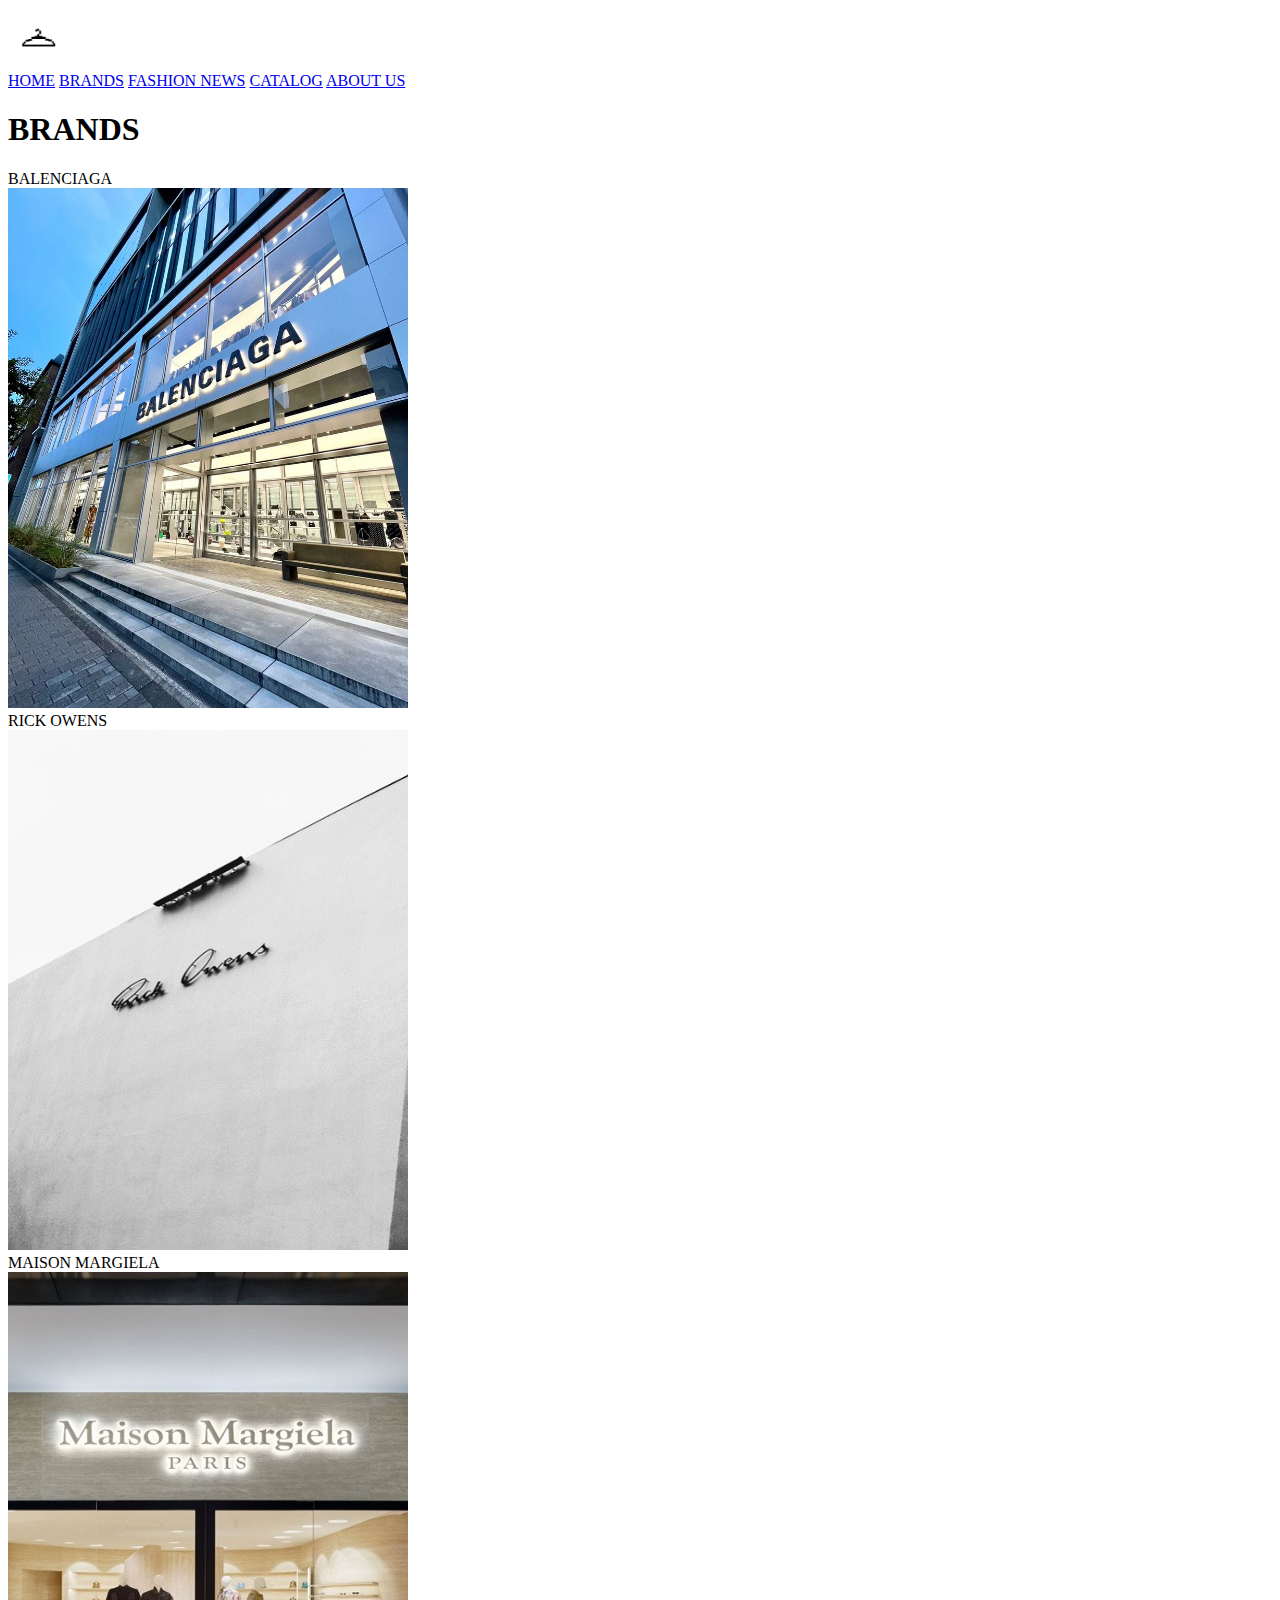
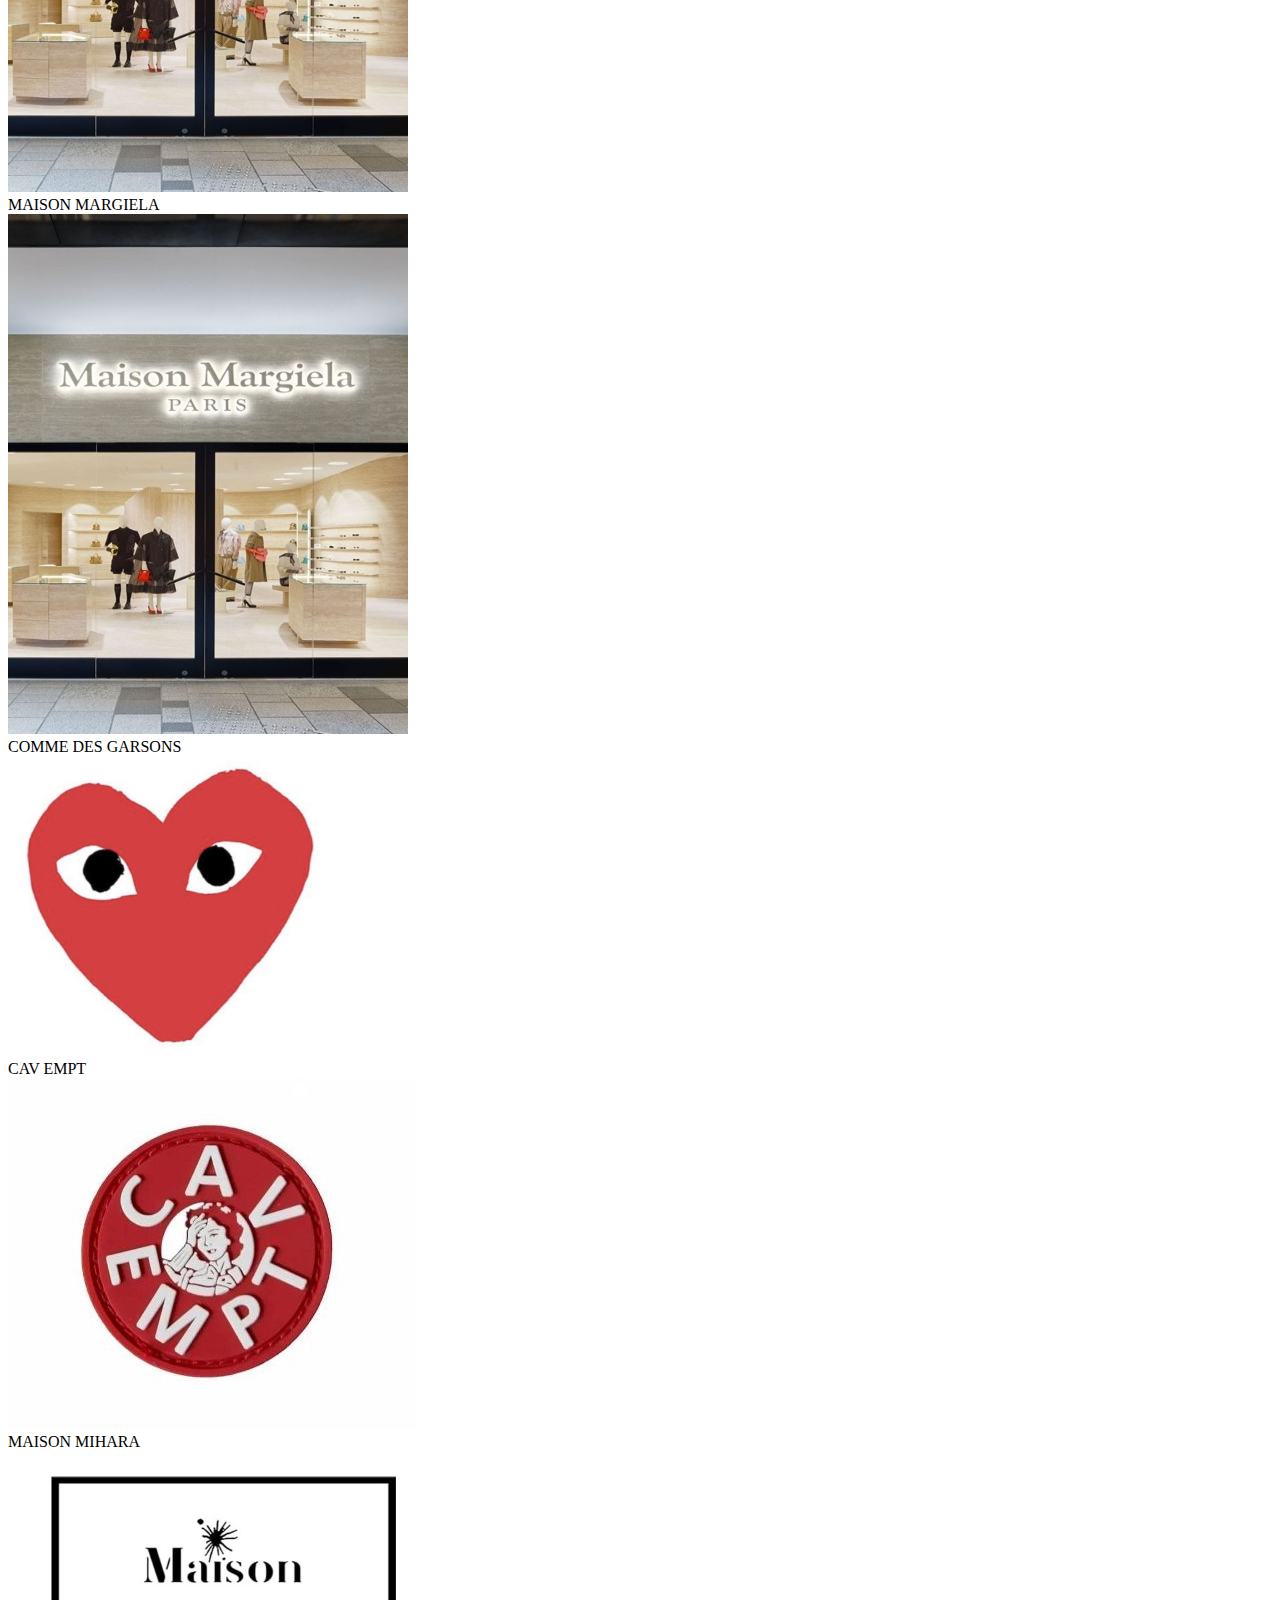
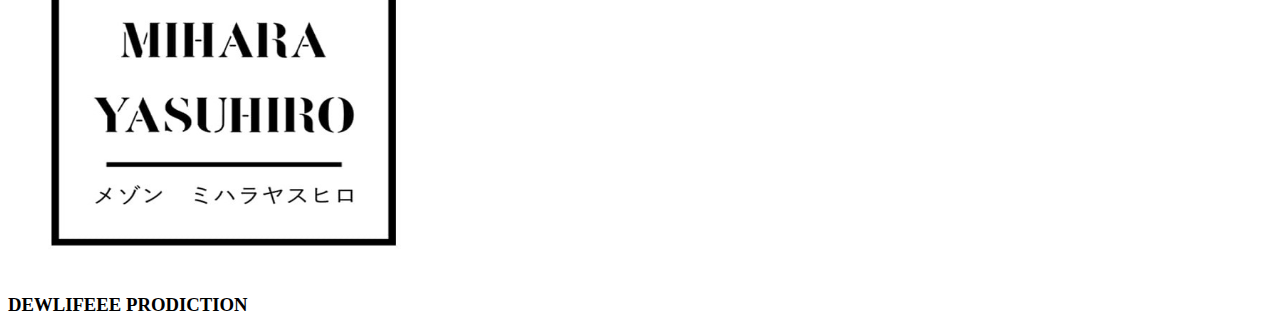
==== index/html files/brands.html @ 8407945b "fix" ====
<!DOCTYPE html>
<html lang="ru">
<head>
    <meta charset="UTF-8">
    <meta name="viewport" content="width=device-width, initial-scale=1.0">
    <title> BALENCIAGA CLOTHING ROOM</title>
    <link rel="stylesheet" href="C:\Users\imnov\OneDrive\Рабочий стол\Программы и все файлы\clothing site\index\css files\brands.css">
    <link rel="icon" type="png" href="C:\Users\imnov\OneDrive\Рабочий стол\Программы и все файлы\clothing site\img\вешалка.png">
</head>
<body>
    <div class="header_line"> 
        <div class="header-logo">
            <img src="img/вешалка.png"
             alt="Не удалось загрузить изображение"
             width="60" 
             height="60"/>
        </div>
            <a class="nav-item" href="index.html">HOME</a>
            <a class="nav-item" href="index.html">BRANDS</a>
            <a class="nav-item" href="#">FASHION NEWS</a>
            <a class="nav-item" href="#">CATALOG</a>
            <a class="nav-item" href="#">ABOUT US</a>
    </div>
    <div class="line"></div> 
    
    <h1>
        BRANDS
    </h1>
    <div class="balenciaga">
        <div class="balenciaga_text">
            BALENCIAGA
        </div> 
            <div class="wrapper">
                <a href="balenciaga.html">
                    <img src="img/баленса2.webp"
                    alt="Не удалось загрузить изображение"
                    width="400"
                    height="520"> 
                </a>
            </div> 
    </div>

    <div class="rick_owens">
        <div class="rick_owens_text">
            RICK OWENS
        </div> 
            <div class="wrapper">
                <a href=#>
                    <img src="img/рик овенс.jpg"
                    alt="Не удалось загрузить изображение"
                    width="400"
                    height="520"> 
                </a>
            </div>  
    </div>

    <div class="maison_margiela">
        <div class="maison_margiela_text">
            MAISON MARGIELA
        </div>
        <div class="wrapper">
            <a href=#>
                <img src="img\Maison-Margiela.jpg"
                alt="Не удалось загрузить изображение"
                width="400"
                height="520"> 
            </a>
        </div>  
    </div>

    <div class="maison_margiela">
        <div class="maison_margiela_text">
            MAISON MARGIELA
        </div>
        <div class="wrapper">
            <a href=#>
                <img src="img\Maison-Margiela.jpg"
                alt="Не удалось загрузить изображение"
                width="400"
                height="520"> 
            </a>
        </div>  
    </div>
<div class="container">
    <div class="comme_des_garsons">
        <div class="maison_margiela_text">
            COMME DES GARSONS
        </div>
        <div class="wrapper">
            <a href=#>
                <img src="img\cdg2.jpg"
                alt="Не удалось загрузить изображение"
                width="340"
                height="300"> 
            </a>
        </div>  
    </div>
    <div class="cav_empt">
        <div class="maison_margiela_text">
            CAV EMPT
        </div>
        <div class="wrapper">
            <a href="C:\Users\imnov\OneDrive\Рабочий стол\Программы и все файлы\clothing site\cav empt\html\cav_empt.html">
                <img src="img\cav empt.jpg"
                alt="Не удалось загрузить изображение"
                width="409"
                height="351"> 
            </a>
        </div>  
    </div>

    <div class="maison_mihara">
        <div class="maison_margiela_text">
            MAISON MIHARA
        </div>
        <div class="wrapper">
            <a href=#>
                <img src="img\Maison-Mihara-Logo.jpg"
                alt="Не удалось загрузить изображение"
                width="420"
                height="420">  
            </a>
        </div>  
    </div>
    <div class="container_2">
       
    </div>
    
    <div class="container_3">
        <h3>
            DEWLIFEEE PRODICTION
        </h3>
    </div>
    <script src="index.js"></script>
</body>
</html>
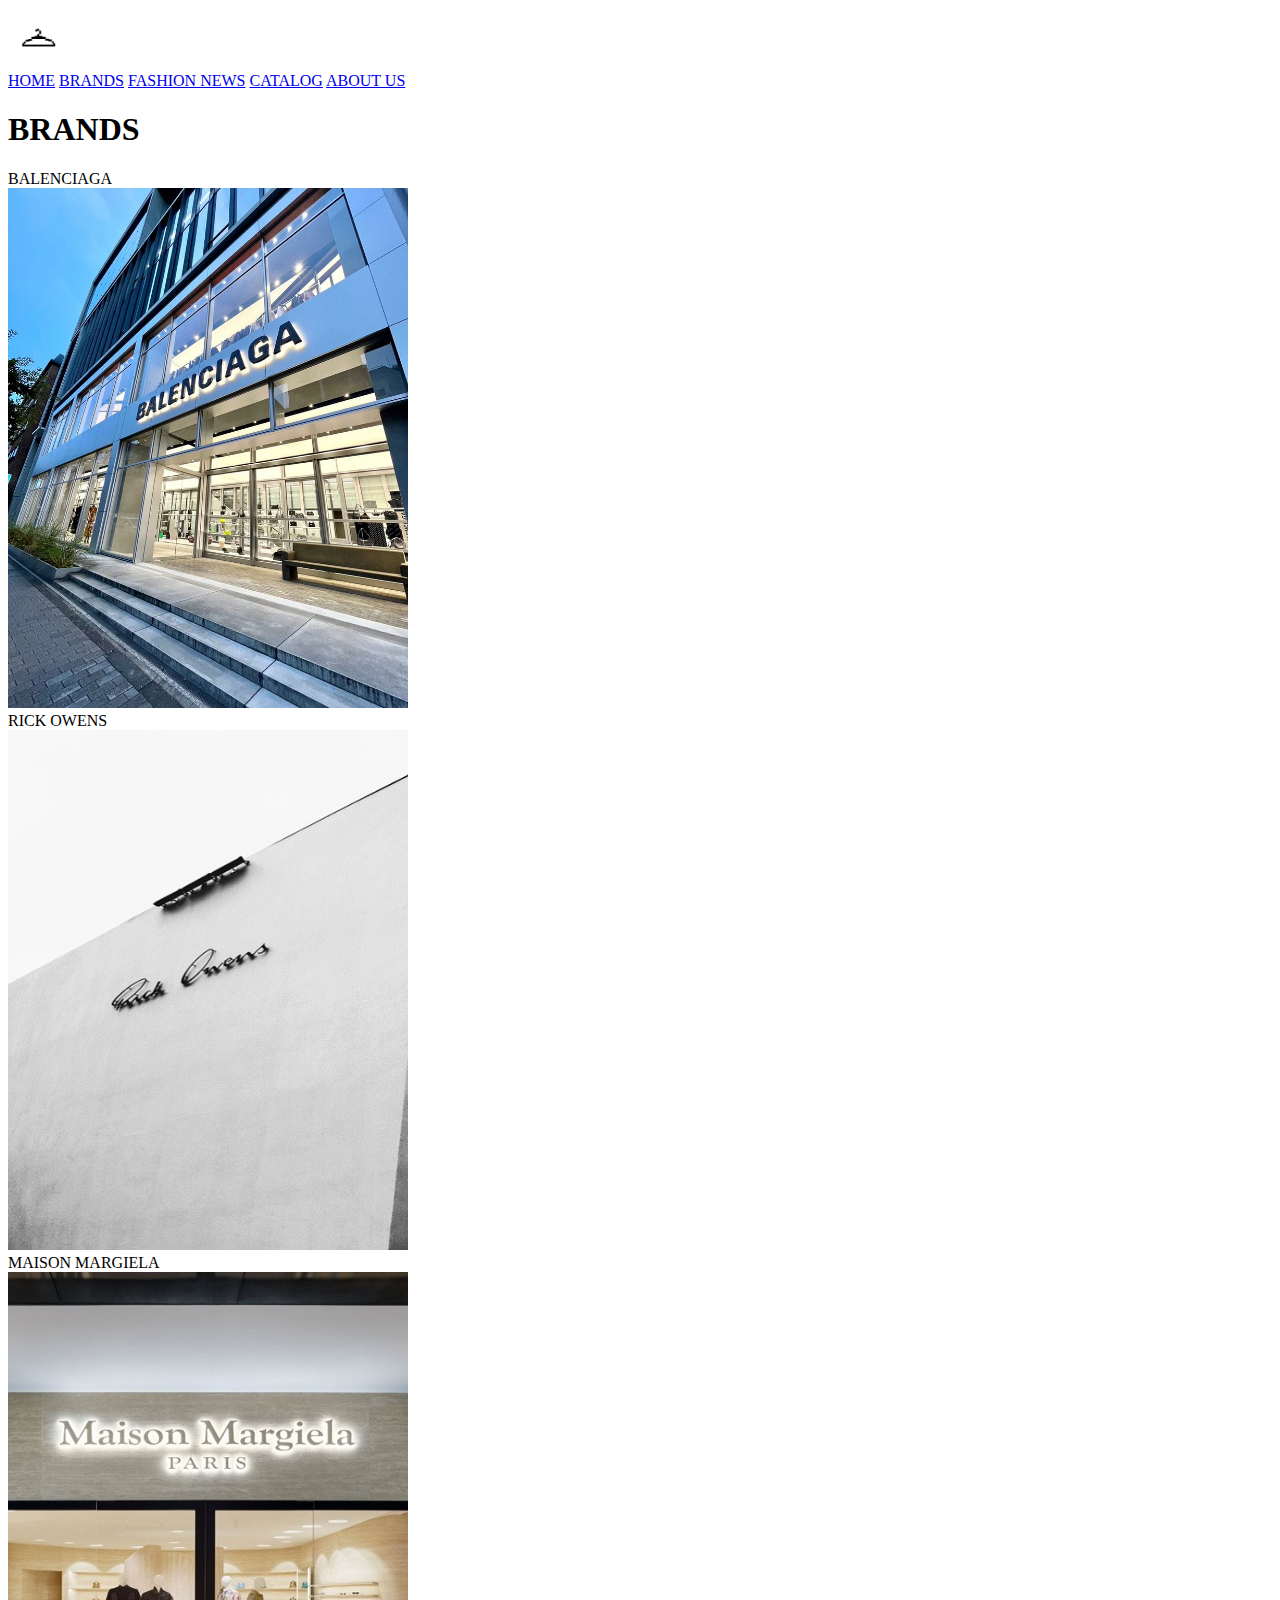
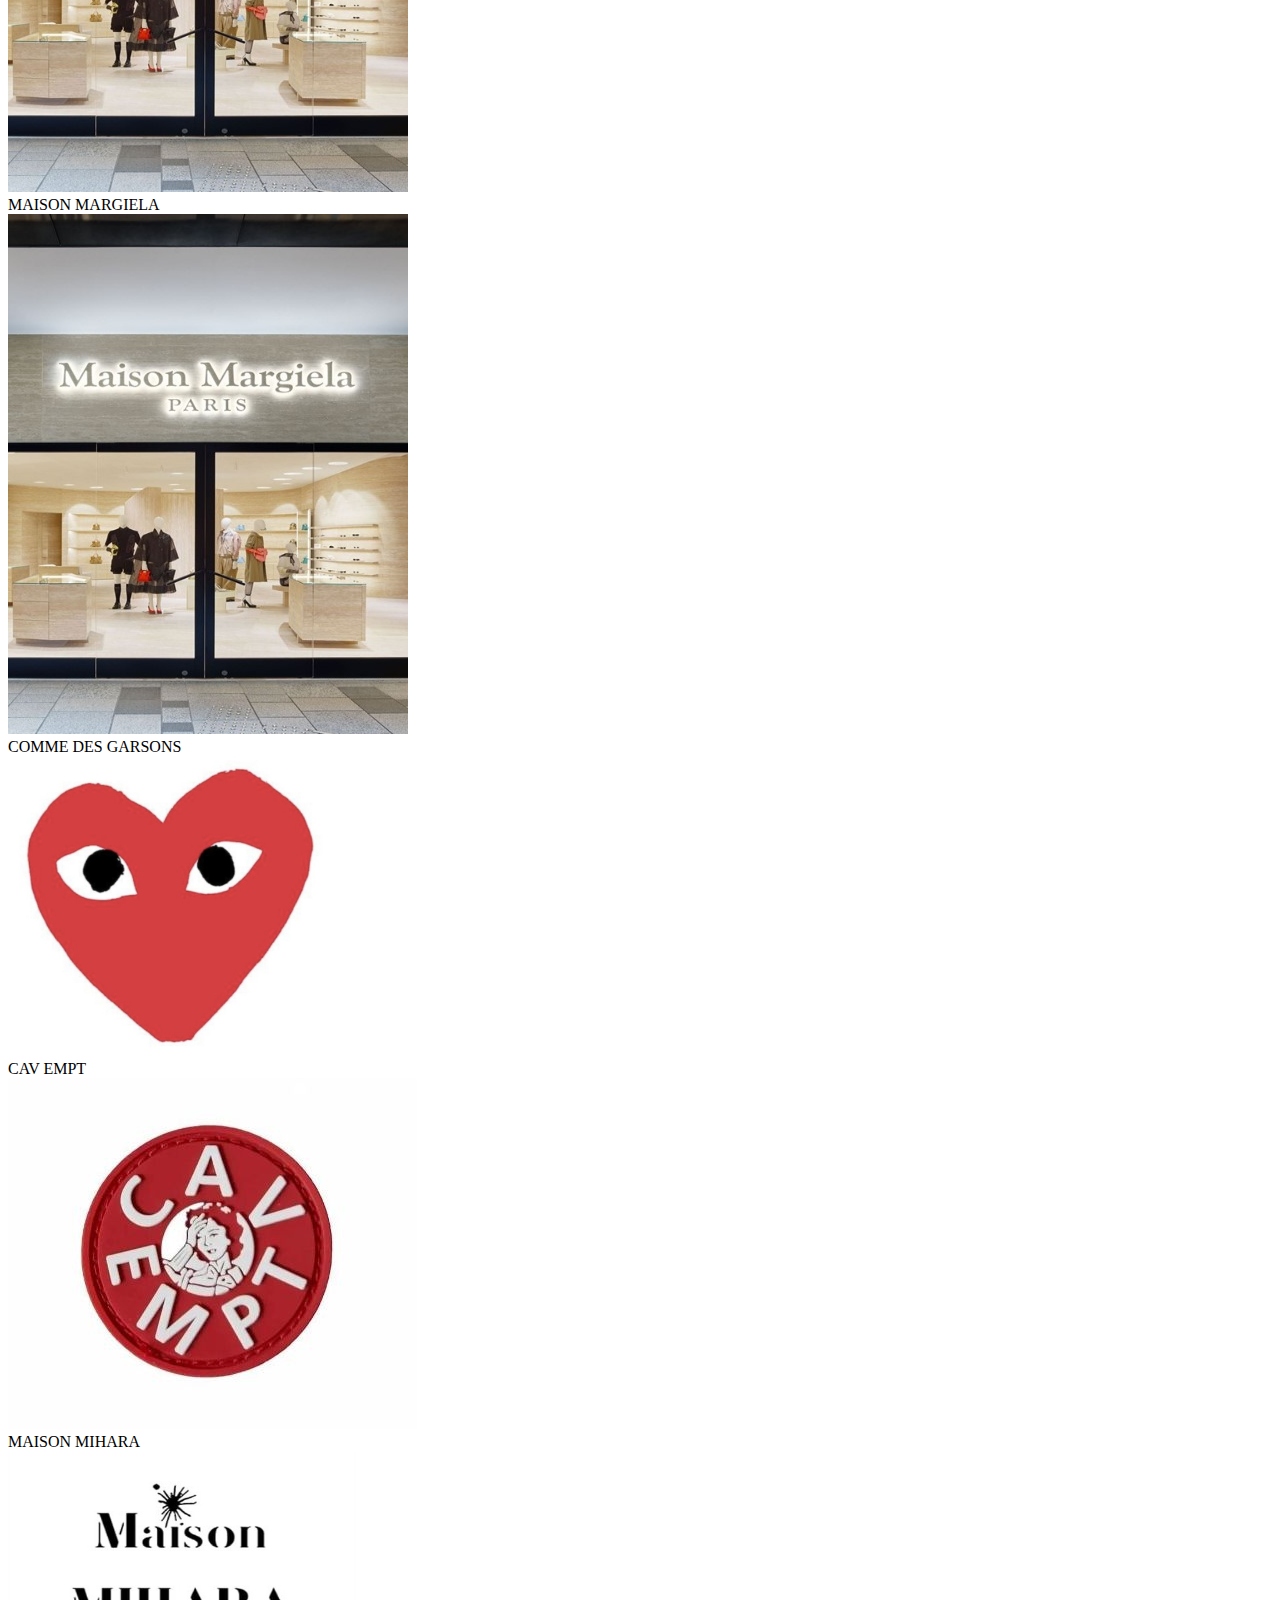
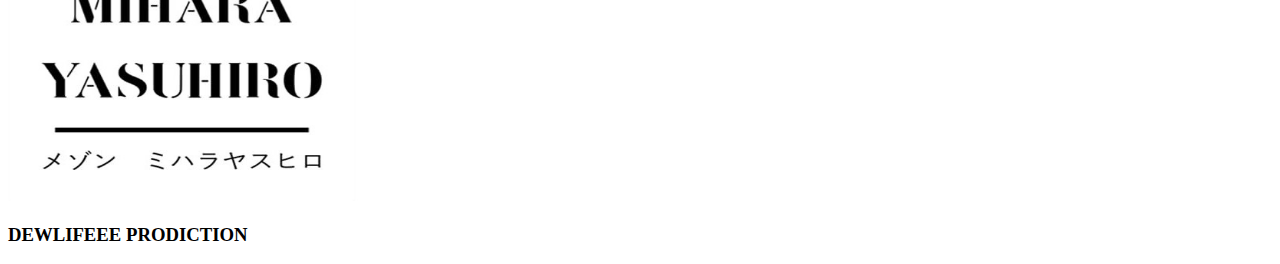
==== commit 0d8313a2: "fix" ====
--- a/index/html files/brands.html
+++ b/index/html files/brands.html
@@ -117,8 +117,8 @@
             <a href=#>
                 <img src="img\Maison-Mihara-Logo.jpg"
                 alt="Не удалось загрузить изображение"
-                width="420"
-                height="420">  
+                width="350"
+                height="350">  
             </a>
         </div>  
     </div>
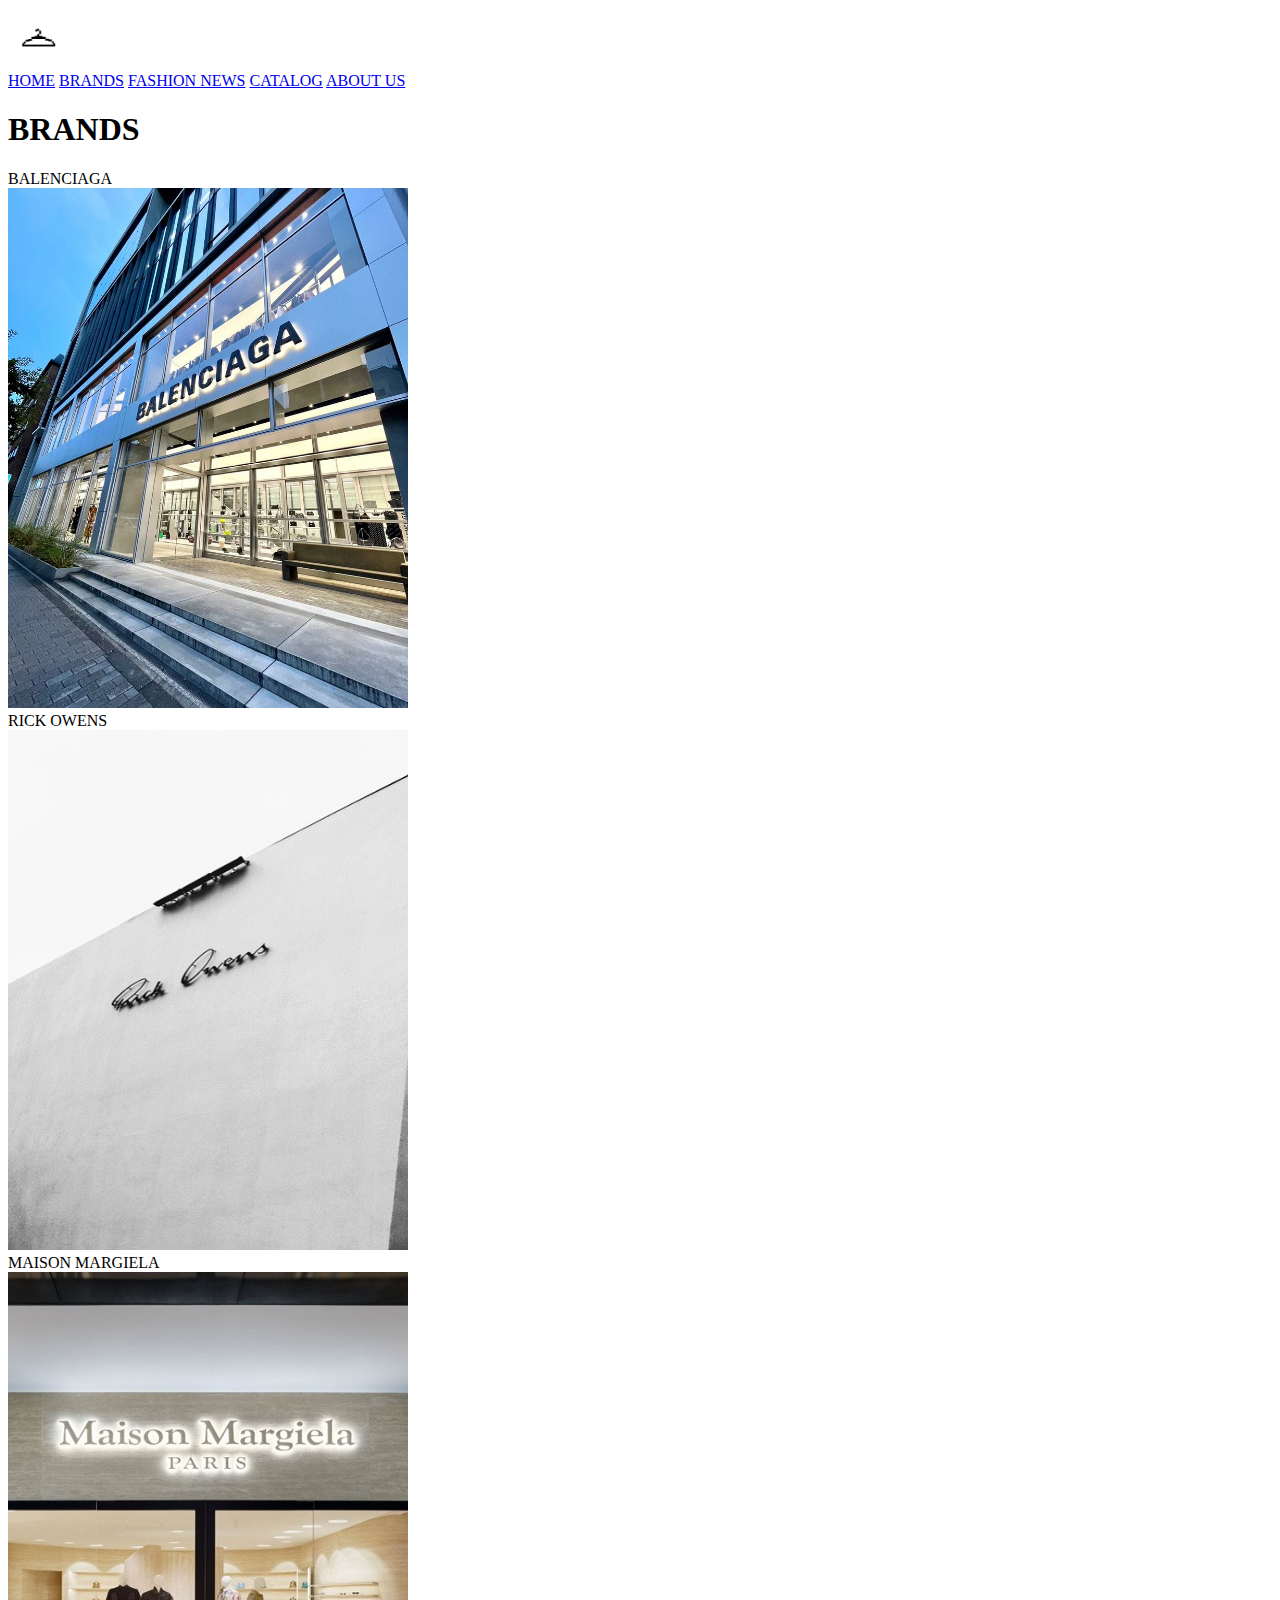
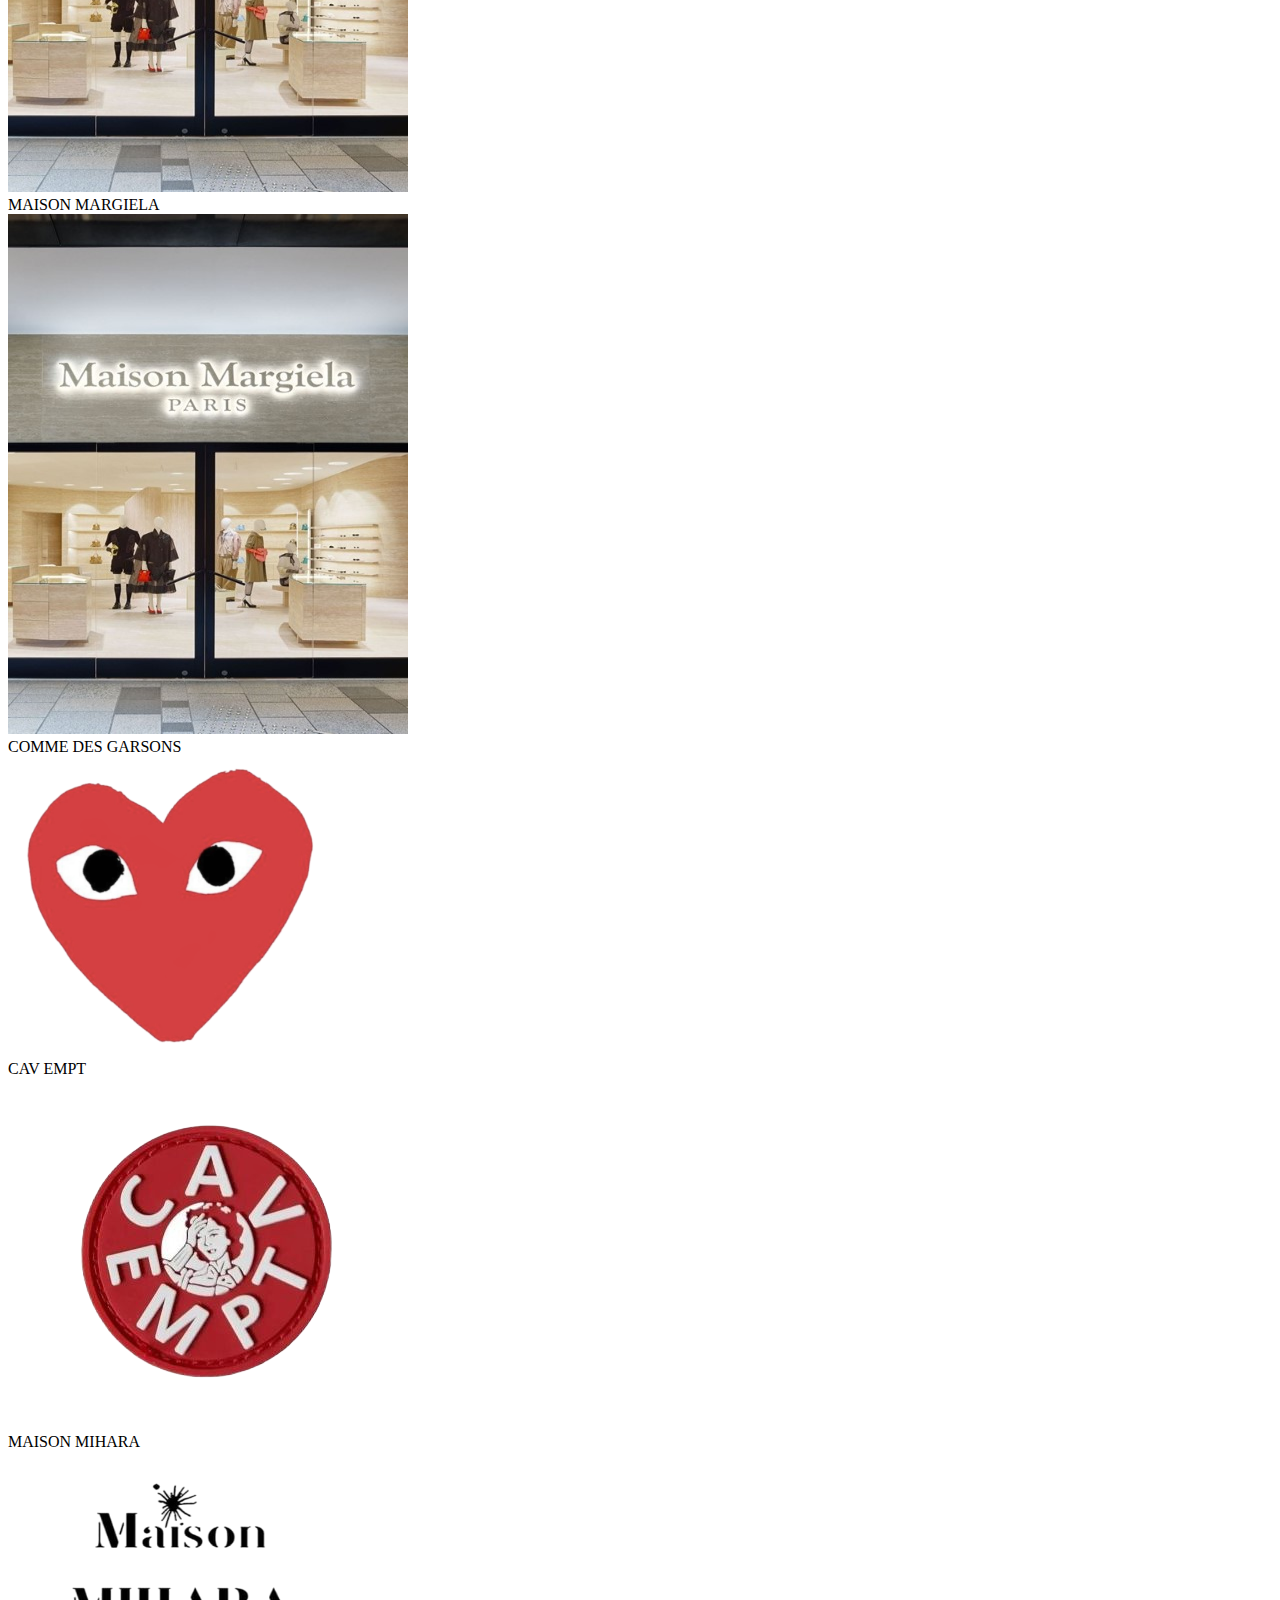
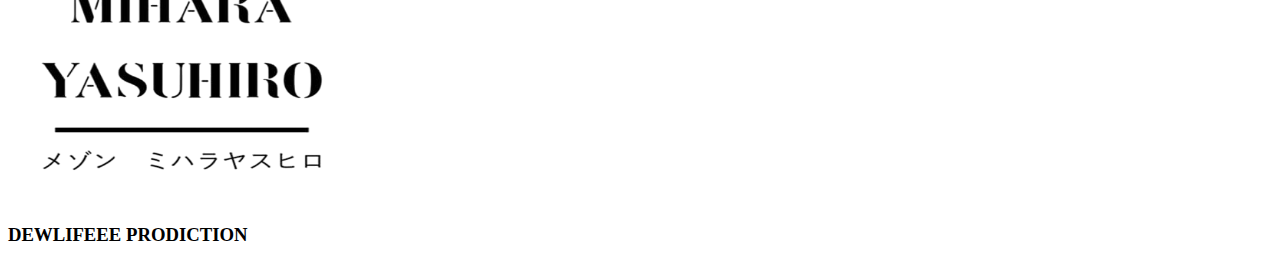
==== commit 78d901da: "fix" ====
--- a/index/html files/brands.html
+++ b/index/html files/brands.html
@@ -88,7 +88,7 @@
         </div>
         <div class="wrapper">
             <a href=#>
-                <img src="img\cdg2.jpg"
+                <img src="img\cdg2.png"
                 alt="Не удалось загрузить изображение"
                 width="340"
                 height="300"> 
@@ -101,7 +101,7 @@
         </div>
         <div class="wrapper">
             <a href="C:\Users\imnov\OneDrive\Рабочий стол\Программы и все файлы\clothing site\cav empt\html\cav_empt.html">
-                <img src="img\cav empt.jpg"
+                <img src="img\cav empt.png"
                 alt="Не удалось загрузить изображение"
                 width="409"
                 height="351"> 
@@ -115,7 +115,7 @@
         </div>
         <div class="wrapper">
             <a href=#>
-                <img src="img\Maison-Mihara-Logo.jpg"
+                <img src="img\Maison-Mihara-Logo-Photoroom.png"
                 alt="Не удалось загрузить изображение"
                 width="350"
                 height="350">  
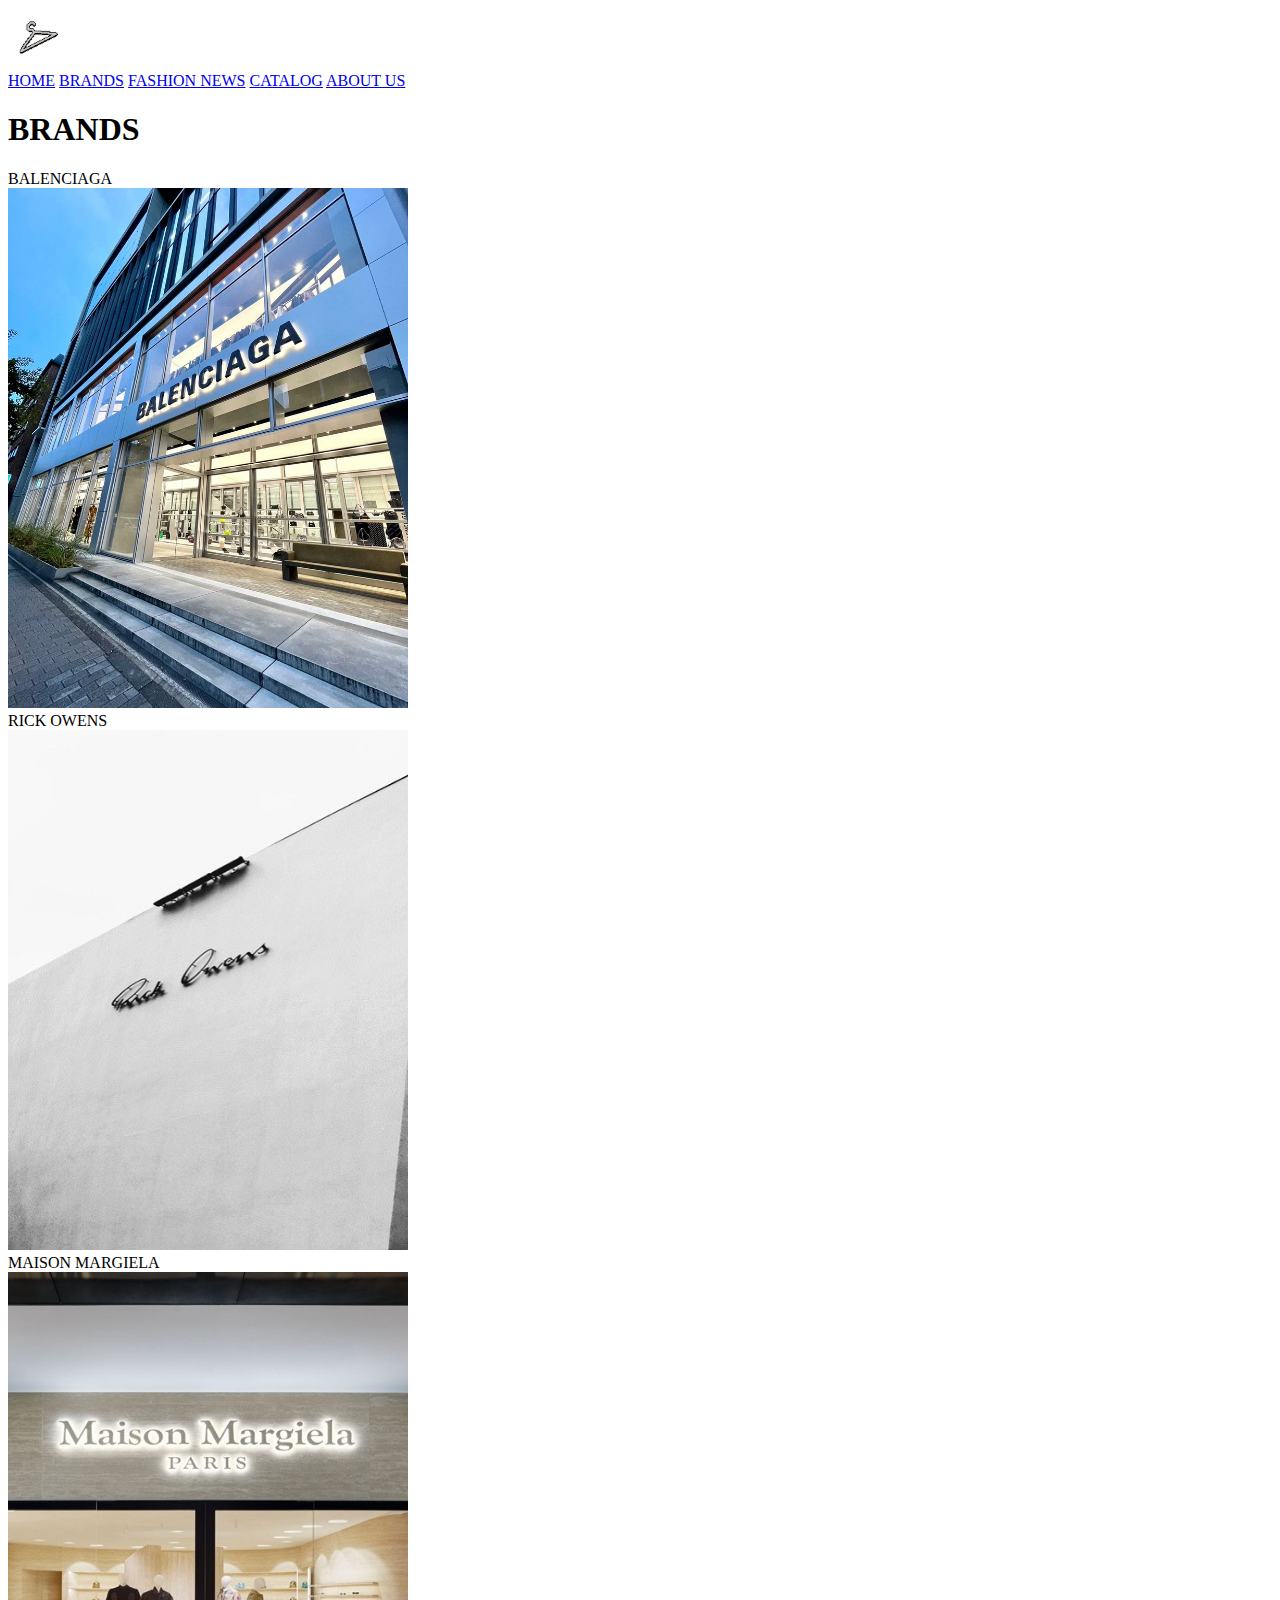
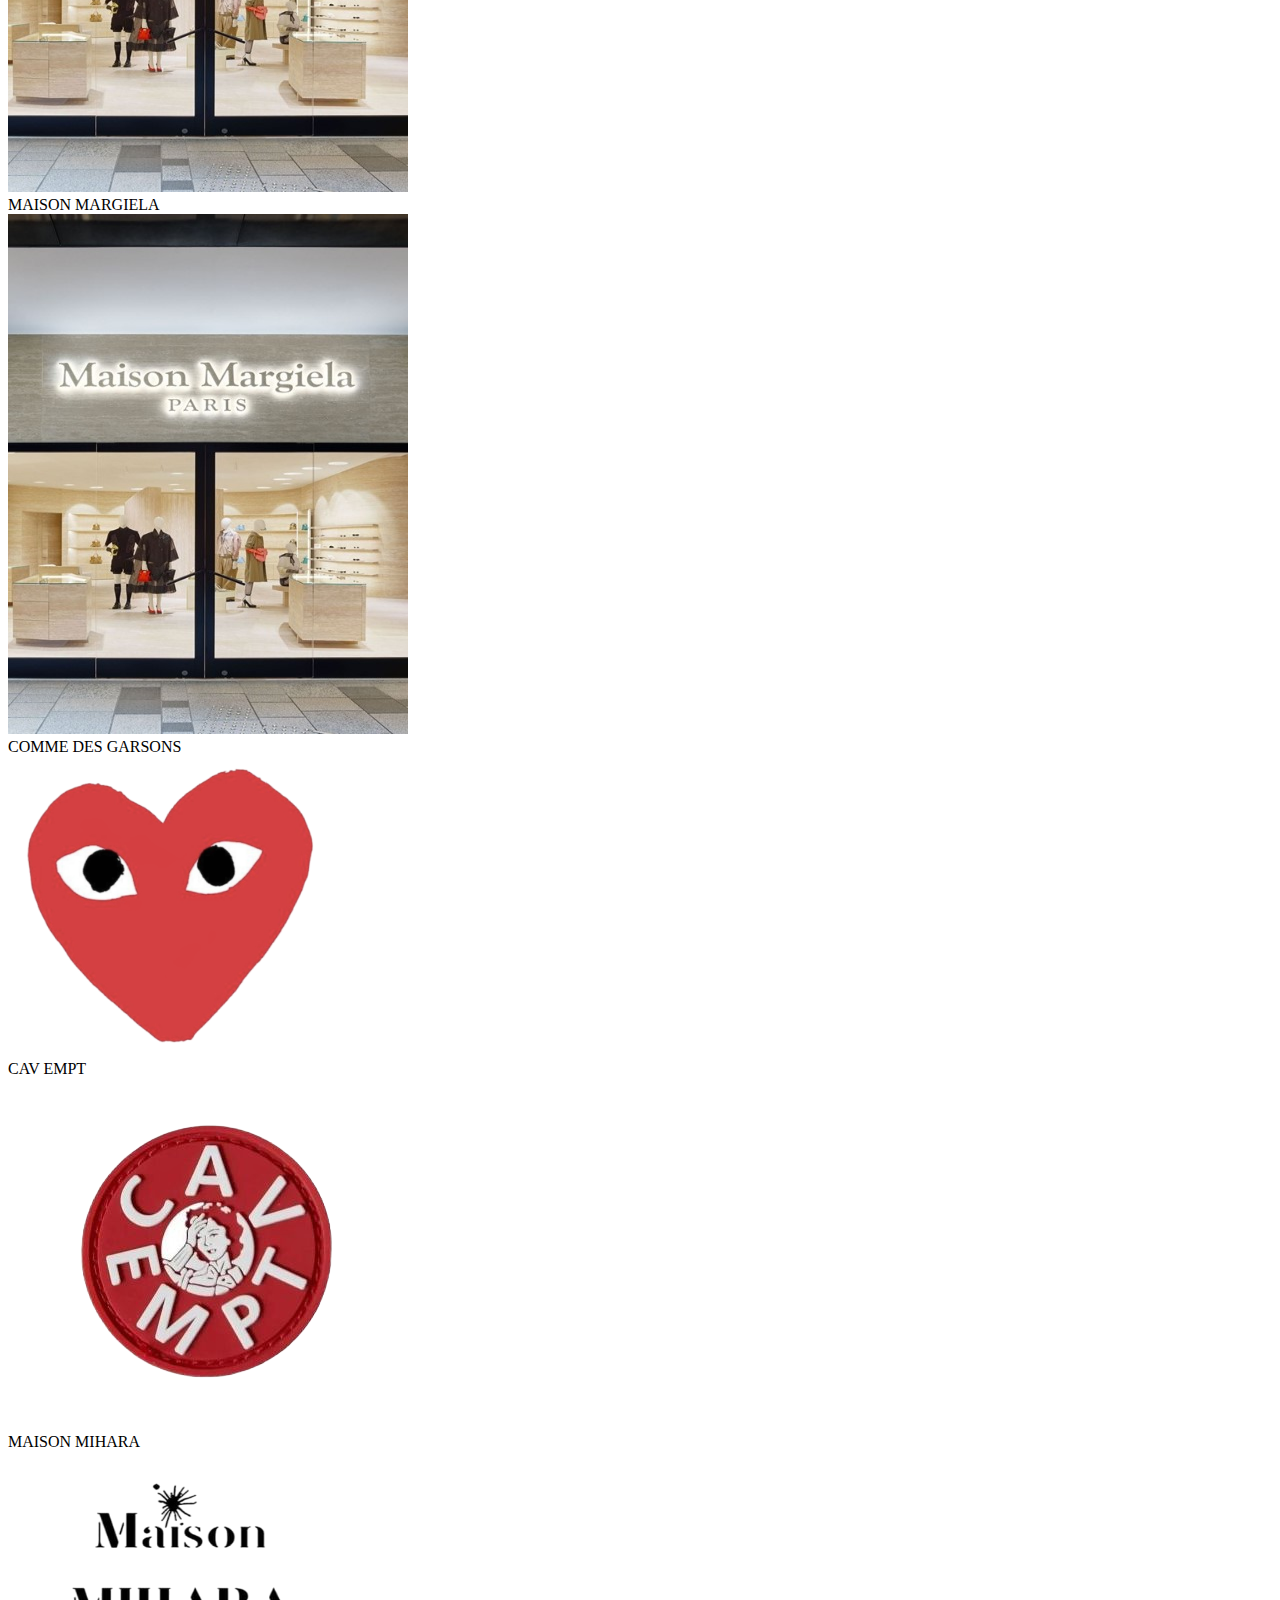
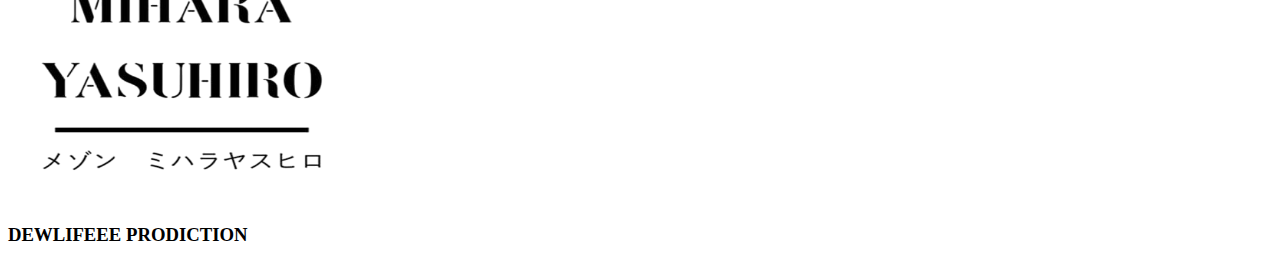
==== commit 66900e26: "обновил вторую страницу" ====
--- a/index/html files/brands.html
+++ b/index/html files/brands.html
@@ -3,18 +3,19 @@
 <head>
     <meta charset="UTF-8">
     <meta name="viewport" content="width=device-width, initial-scale=1.0">
-    <title> BALENCIAGA CLOTHING ROOM</title>
+    <title> BRANDS CLOTHING ROOM</title>
     <link rel="stylesheet" href="C:\Users\imnov\OneDrive\Рабочий стол\Программы и все файлы\clothing site\index\css files\brands.css">
     <link rel="icon" type="png" href="C:\Users\imnov\OneDrive\Рабочий стол\Программы и все файлы\clothing site\img\вешалка.png">
 </head>
 <body>
-    <div class="header_line"> 
-        <div class="header-logo">
-            <img src="img/вешалка.png"
-             alt="Не удалось загрузить изображение"
-             width="60" 
-             height="60"/>
-        </div>
+    <div class="header">
+        <div class="header_line"> 
+            <div class="header-logo">
+                <img src="img\images (1).png"
+                 alt="Не удалось загрузить изображение"
+                 width="60" 
+                 height="60"/>
+            </div>
             <a class="nav-item" href="index.html">HOME</a>
             <a class="nav-item" href="index.html">BRANDS</a>
             <a class="nav-item" href="#">FASHION NEWS</a>
